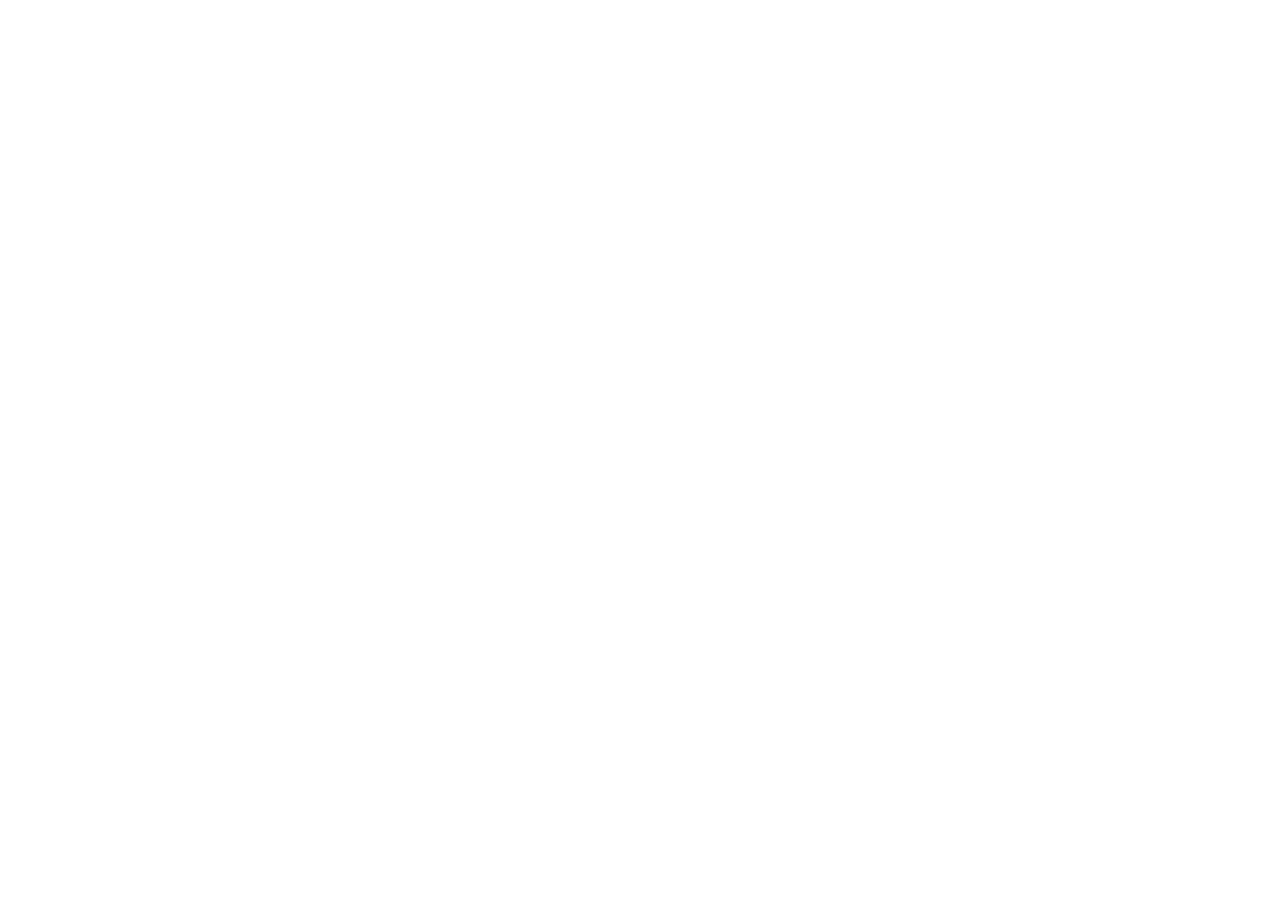
==== src/main/resources/templates/blog.html @ 94f80b15 "blog mapping and page added" ====
<!DOCTYPE html>
<html lang="en" xmlns:th="http://www.thymeleaf.org">
<head th:replace="partials/head :: head('Blog')">
    <meta charset="UTF-8">
    <title>Title</title>
</head>
<body>
<div th:replace="partials/navbar :: navbar"></div>

<div class="grid">
    <header>

    </header>

    <article>

    </article>

    <footer th:replace="partials/footer :: footer"></footer>
</div>

</body>
</html>
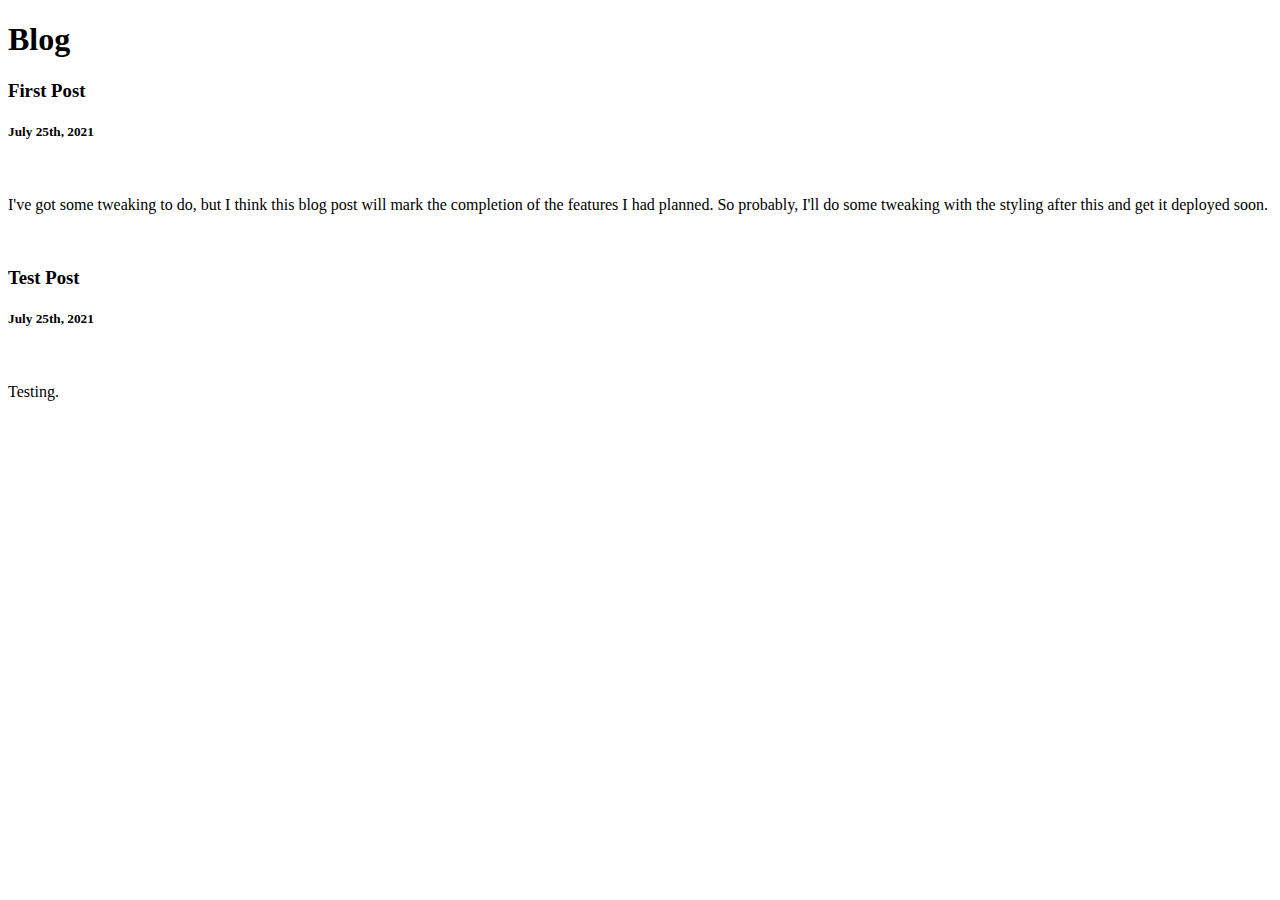
==== commit 68370d91: "test blog post added" ====
--- a/src/main/resources/templates/blog.html
+++ b/src/main/resources/templates/blog.html
@@ -9,11 +9,28 @@
 
 <div class="grid">
     <header>
-
+        <div class="card">
+            <h1 class="centered">Blog</h1>
+        </div>
     </header>
 
     <article>
-
+        <div class="card">
+            <h3>First Post</h3>
+            <h5>July 25th, 2021</h5>
+            <br>
+            <p>I've got some tweaking to do, but I think this blog post will mark the completion of the features I had planned.
+            So probably, I'll do some tweaking with the styling after this and get it deployed soon.
+            </p>
+        </div>
+        <br>
+        <div class="card">
+            <h3>Test Post</h3>
+            <h5>July 25th, 2021</h5>
+            <br>
+            <p>Testing.
+            </p>
+        </div>
     </article>
 
     <footer th:replace="partials/footer :: footer"></footer>
